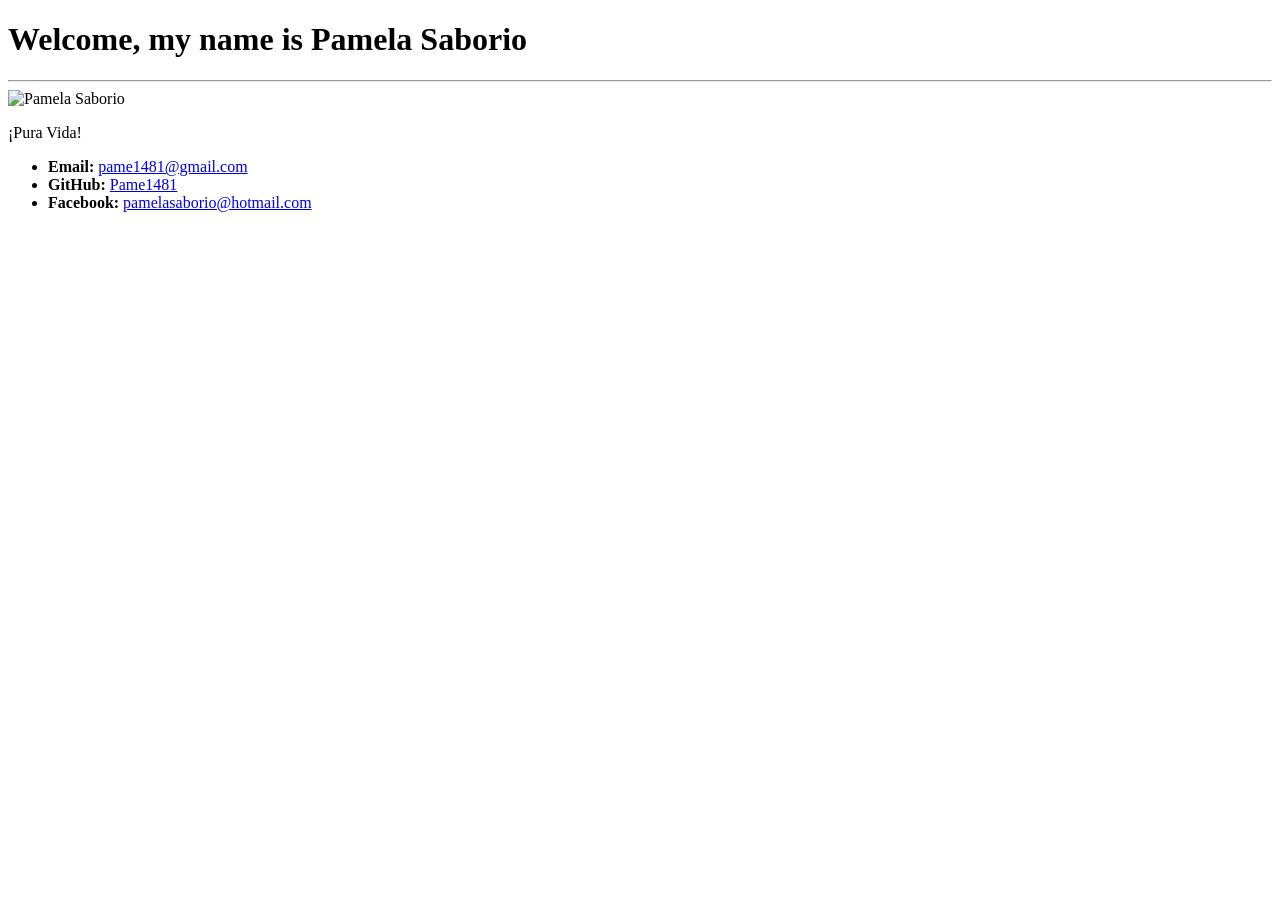
==== index.html @ 6a101316 "Change the name" ====
<!DOCTYPE html>
<html lang="en-us">
<head>
  <meta charset="UTF-8">
  <title>Activity 1: Basic HTML Bio</title>
</head>
<body>
  <h1>Welcome, my name is Pamela Saborio</h1>
  <hr></hr>
  <img width= 10% src="/Users/pamelasaborio/NW Data Science Boot Camp/11.Web/DSCF1185_conew1.jpg" alt = "Pamela Saborio"/>
  <p> ¡Pura Vida!</p>
<ul>
  <li><strong>Email:</strong> <a href="#">pame1481@gmail.com</a></li>
  <li><strong>GitHub:</strong> <a href="#">Pame1481</a></li>
  <li><strong>Facebook:</strong> <a href="#">pamelasaborio@hotmail.com</a></li>
</ul>

</body>

</html>
<body>

</body>

</html>
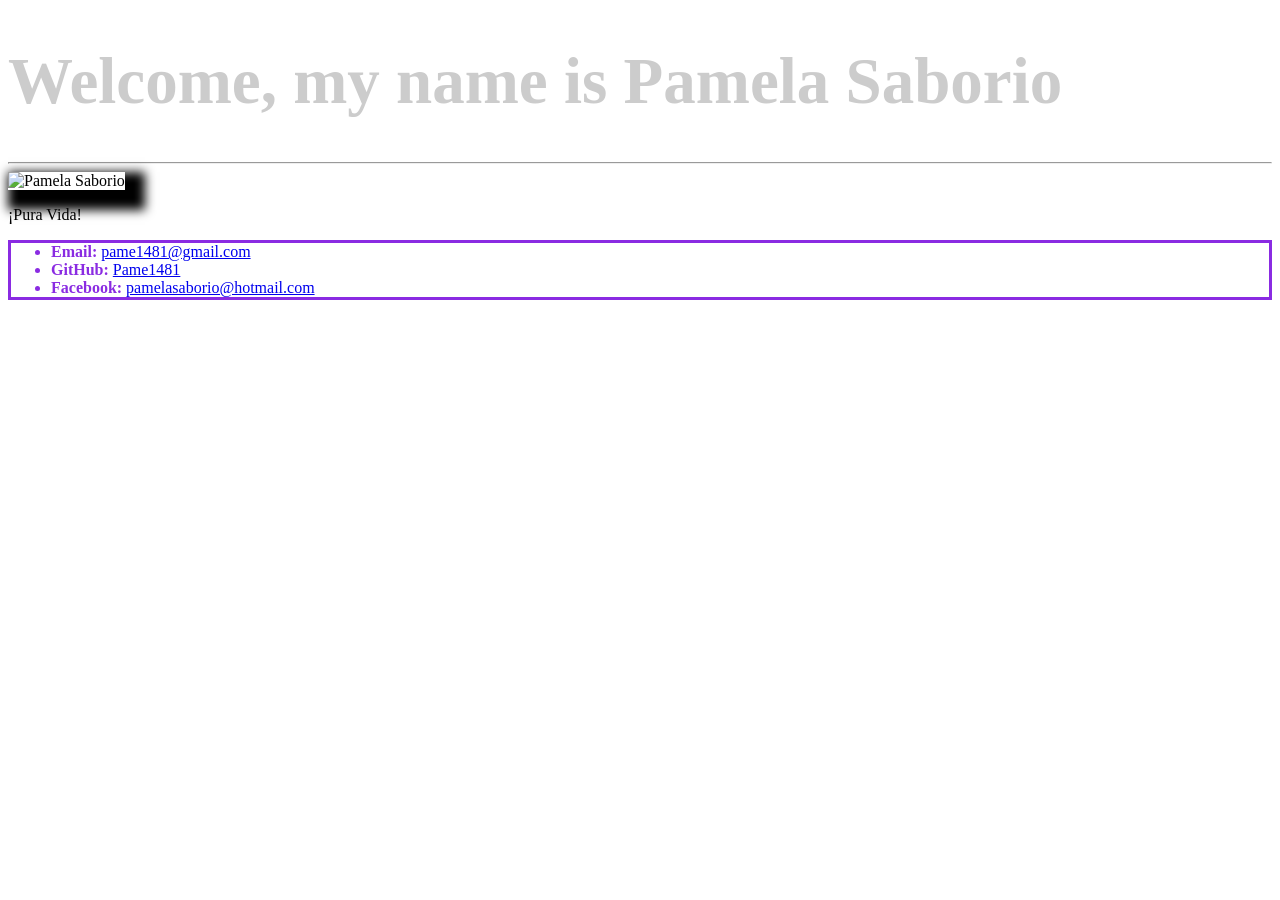
==== commit 41444020: "Added picture" ====
--- a/index.html
+++ b/index.html
@@ -3,11 +3,12 @@
 <head>
   <meta charset="UTF-8">
   <title>Activity 1: Basic HTML Bio</title>
+  <link rel = "stylesheet" type = "text/css" href = "my.css"/>
 </head>
 <body>
   <h1>Welcome, my name is Pamela Saborio</h1>
-  <hr></hr>
-  <img width= 10% src="/Users/pamelasaborio/NW Data Science Boot Camp/11.Web/DSCF1185_conew1.jpg" alt = "Pamela Saborio"/>
+  <hr></hr> 
+  <img width= 10% src="/Users/pamelasaborio/NW Data Science Boot Camp/Pame1481.github.io/DSCF1185_conew1.jpg" alt = "Pamela Saborio"/>
   <p> ¡Pura Vida!</p>
 <ul>
   <li><strong>Email:</strong> <a href="#">pame1481@gmail.com</a></li>
--- a/my.css
+++ b/my.css
@@ -0,0 +1,7 @@
+
+    /* comment */
+    h1  { color: #cccccc;
+          font-size: 65px; } 
+    img { box-shadow: 10px 10px 10px 10px black}
+    ul { border-style: solid;
+              color :blueviolet}
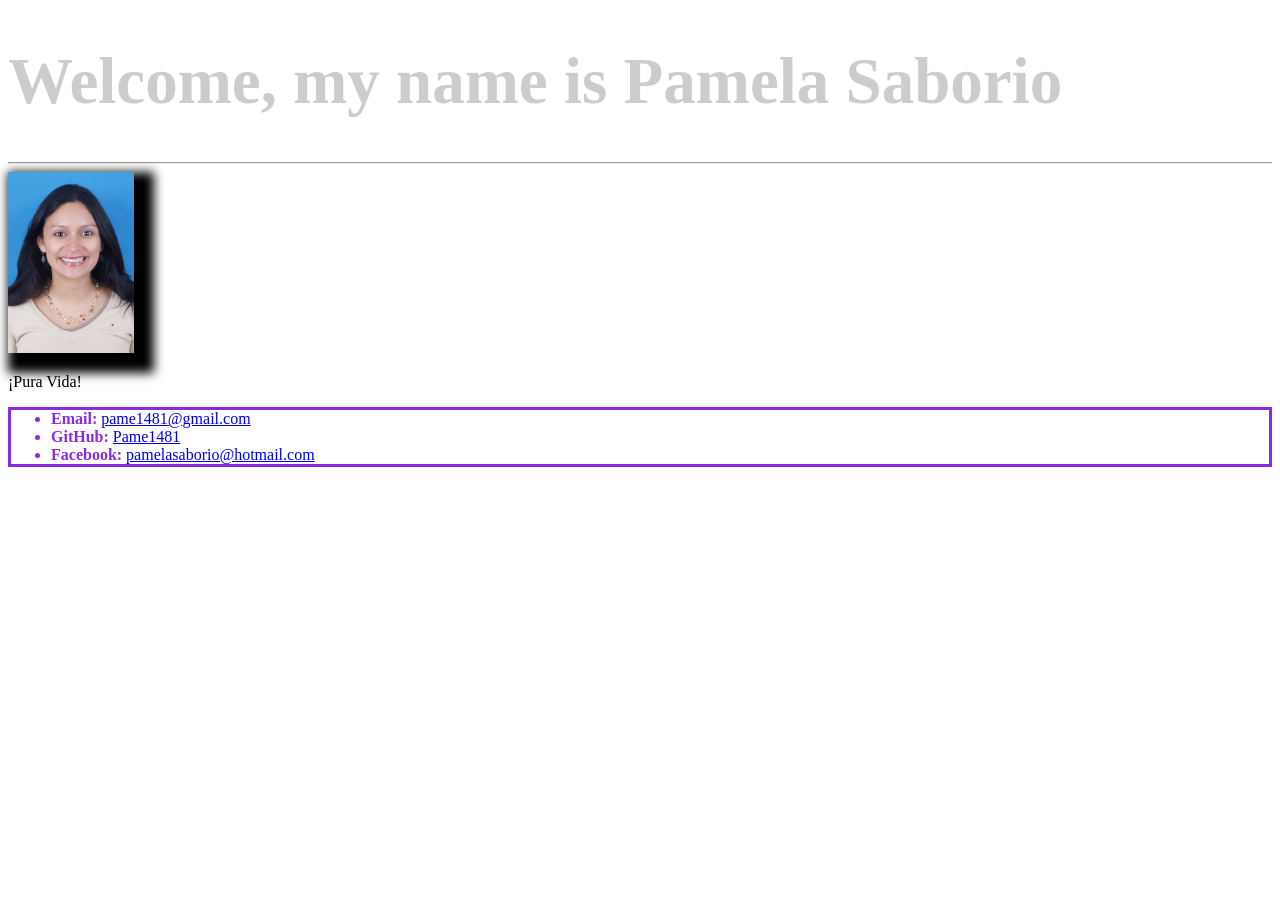
==== commit 5cb2824c: "chaged src" ====
--- a/index.html
+++ b/index.html
@@ -8,7 +8,7 @@
 <body>
   <h1>Welcome, my name is Pamela Saborio</h1>
   <hr></hr> 
-  <img width= 10% src="/Users/pamelasaborio/NW Data Science Boot Camp/Pame1481.github.io/DSCF1185_conew1.jpg" alt = "Pamela Saborio"/>
+  <img width= 10% src="DSCF1185_conew1.jpg" alt = "Pamela Saborio"/>
   <p> ¡Pura Vida!</p>
 <ul>
   <li><strong>Email:</strong> <a href="#">pame1481@gmail.com</a></li>
